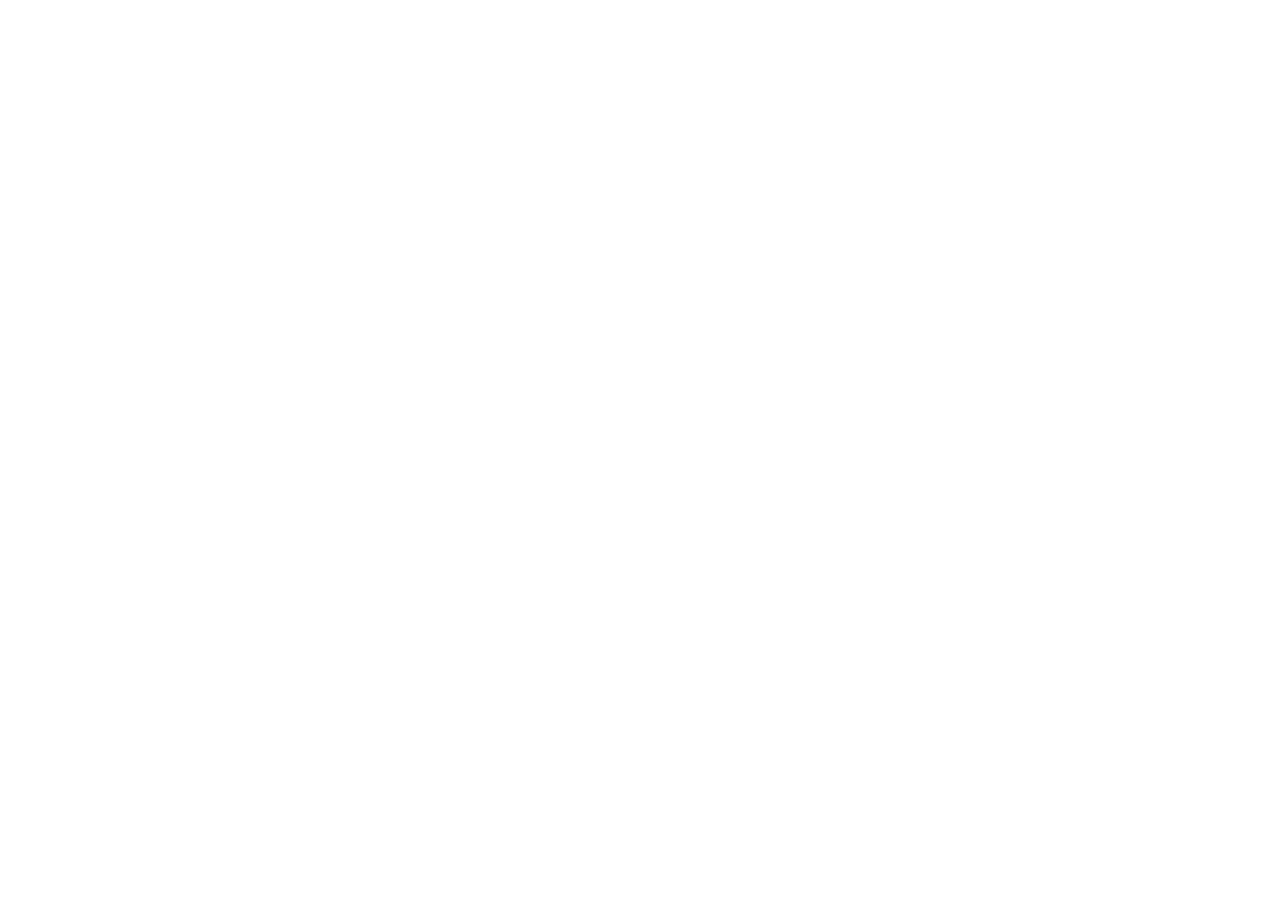
==== src/index.html @ 1386d27b "Initial commit" ====
<!DOCTYPE html>
<html lang="en">
  <head>
    <meta charset="UTF-8" />
    <link rel="icon" type="image/svg+xml" href="/favicon.svg" />
    <meta name="viewport" content="width=device-width, initial-scale=1.0" />
    <title>Vanilla App Template</title>
    <link rel="stylesheet" href="./css/styles.css" />
  </head>
  <body>
    <load src="./partials/header.html" icon-path="img/sprite.svg#logo" />

    <main>
      <!-- Loads the specified .html file -->
      <load src="./partials/vite-promo.html" />
      <load src="./partials/badges.html" />
    </main>

    <load src="./partials/footer.html" />

    <script type="module" src="./main.js"></script>
  </body>
</html>
---- src/css/styles.css ----
/**
  |============================
  | include css partials with
  | default @import url()
  |============================
*/
/* Common styles */
@import url('./reset.css');
@import url('./base.css');
@import url('./container.css');
@import url('./animations.css');

/* Sections style */
@import url('./header.css');
@import url('./vite-promo.css');
@import url('./badges.css');
@import url('./back-link.css');
@import url('./footer.css');
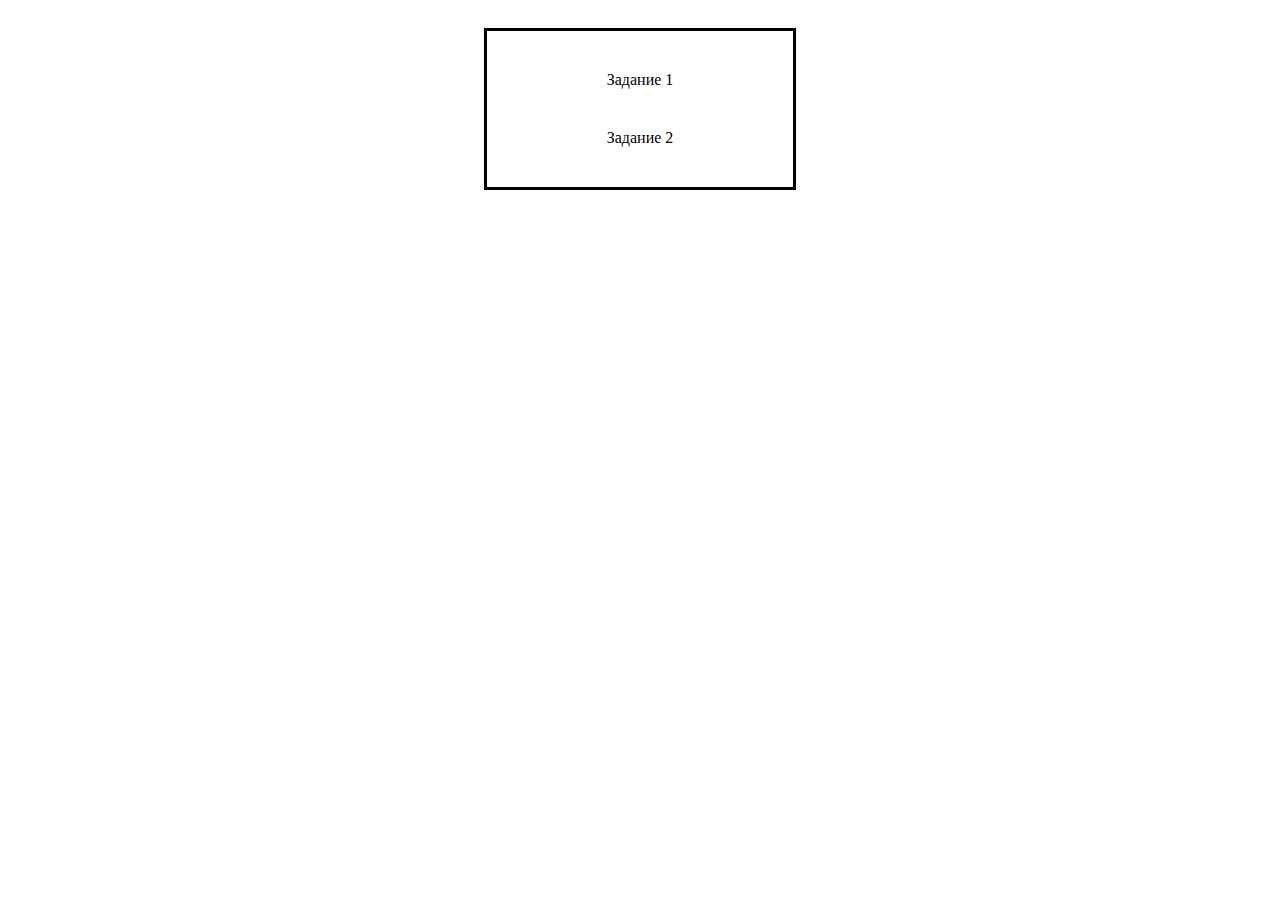
==== commit dceec70a: "z" ====
--- a/src/index.html
+++ b/src/index.html
@@ -6,18 +6,12 @@
     <meta name="viewport" content="width=device-width, initial-scale=1.0" />
     <title>Vanilla App Template</title>
     <link rel="stylesheet" href="./css/styles.css" />
+    <link rel="stylesheet" href="./css/reset.css" />
   </head>
   <body>
-    <load src="./partials/header.html" icon-path="img/sprite.svg#logo" />
-
-    <main>
-      <!-- Loads the specified .html file -->
-      <load src="./partials/vite-promo.html" />
-      <load src="./partials/badges.html" />
-    </main>
-
-    <load src="./partials/footer.html" />
-
-    <script type="module" src="./main.js"></script>
+    <ul class="nav">
+      <li><a href="./1-gallery.html">Задание 1</a></li>
+      <li><a href="./2-form.html">Задание 2</a></li>
+    </ul>
   </body>
 </html>
--- a/src/css/styles.css
+++ b/src/css/styles.css
@@ -1,18 +1,46 @@
-/**
-  |============================
-  | include css partials with
-  | default @import url()
-  |============================
-*/
-/* Common styles */
-@import url('./reset.css');
-@import url('./base.css');
-@import url('./container.css');
-@import url('./animations.css');
+body {
+  display: flex;
+  align-items: center;
+  flex-direction: column;
+}
+.gallery {
+  width: 70%;
+  display: flex;
+  flex-wrap: wrap;
+  gap: 15px;
+  margin-bottom: 24px;
+}
 
-/* Sections style */
-@import url('./header.css');
-@import url('./vite-promo.css');
-@import url('./badges.css');
-@import url('./back-link.css');
-@import url('./footer.css');
+.gallery-item {
+  width: calc(33% - 10px);
+}
+
+.gallery-image {
+  width: 100%;
+  box-shadow: 0 4px 8px rgba(0, 0, 0, 0.2);
+  transition: transform 0.3s ease;
+}
+
+.gallery-image:hover {
+  transform: scale(1.05);
+}
+.feedback-form {
+  display: flex;
+  flex-direction: column;
+}
+.feedback-form label {
+  margin-bottom: 10px;
+}
+textarea {
+  resize: none;
+}
+.nav{
+  display: flex;
+  border: 3px solid black;
+  flex-direction: column;
+  padding: 20px 100px;
+  margin: 20px;
+}
+.nav li{
+  padding: 20px;
+}